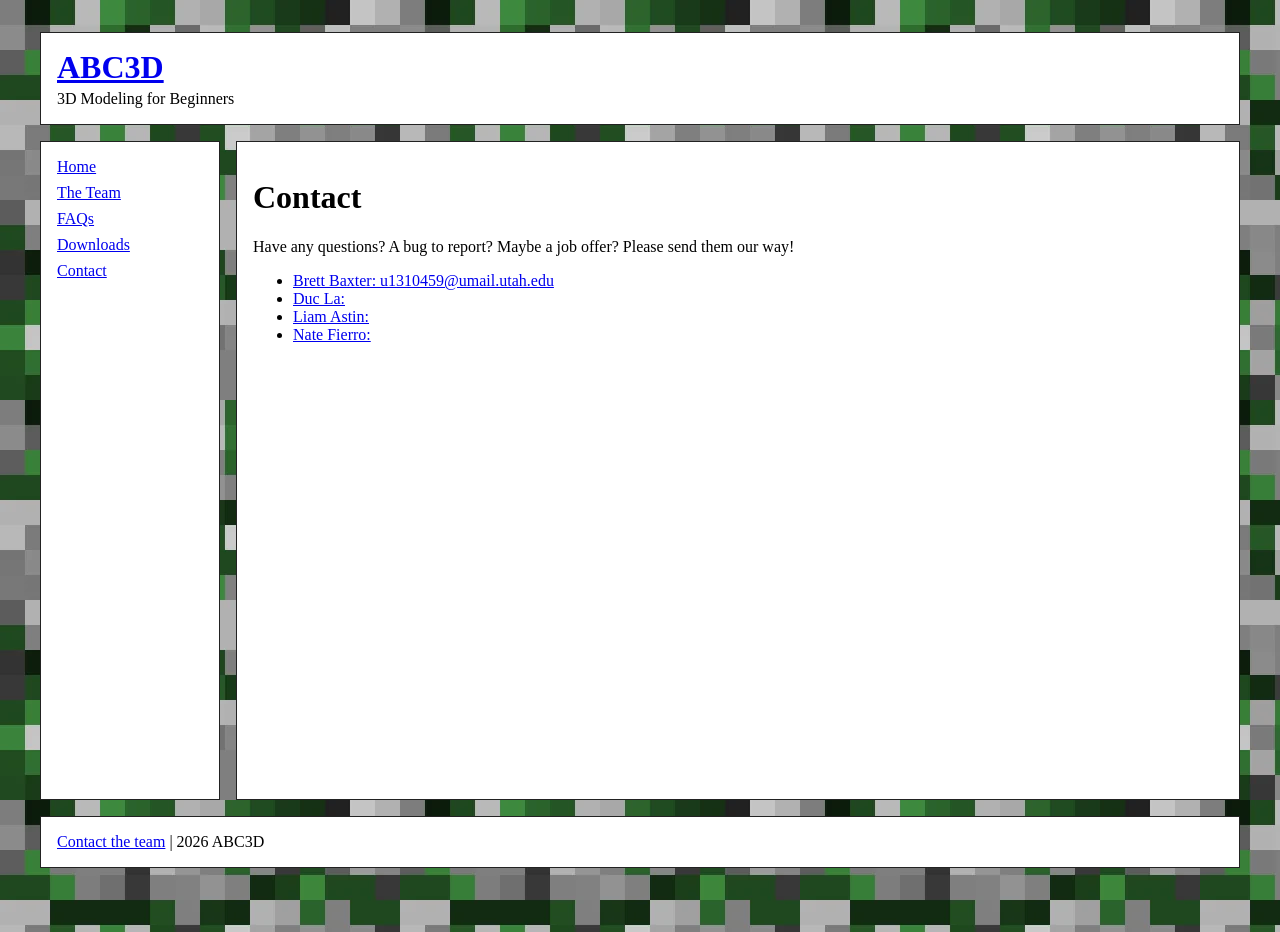
==== contact.html @ afe73697 "initial commit." ====
<!doctype html>
<html lang="en">
  <head>
    <meta charset="UTF-8" />
    <meta name="viewport" content="width=device-width, initial-scale=1.0" />
    <title>Contact - ABC3D</title>
    <link rel="stylesheet" href="style.css" />
  </head>
  <body>
    <div class="site-layout">
      <header class="site-header"><a href="index.html" class="site-title">ABC3D</a><p>3D Modeling for Beginners</p></header>
      <aside class="site-sidebar"><nav aria-label="Main navigation"><ul><li><a href="index.html">Home</a></li><li><a href="team.html">The Team</a></li><li><a href="faqs.html">FAQs</a></li><li><a href="downloads.html">Downloads</a></li><li><a href="contact.html">Contact</a></li></ul></nav></aside>
      <main class="site-content">
        <h1>Contact</h1>
        <p>Have any questions? A bug to report? Maybe a job offer? Please send them our way!</p>
        <ul>
          <li><a href="mailto:u1310459@umail.utah.edu">Brett Baxter: u1310459@umail.utah.edu</a></li>
          <li><a href="mailto:">Duc La: </a></li>
          <li><a href="mailto:">Liam Astin: </a></li>
          <li><a href="mailto:">Nate Fierro: </a></li>
        </ul>
      </main>
      <footer class="site-footer"><p><a href="contact.html">Contact the team</a> | 2026 ABC3D</p></footer>
    </div>
  </body>
</html>
---- style.css ----
/* Structural styles only. Add your own colors, fonts, images, and decoration. */

* {
  box-sizing: border-box;
}

body {
  margin: 0;
  min-height: 100vh;
  background-color: #d3d3d3;
  background-image: url("resources/background.png");
  background-repeat: repeat;
  /*background-size: 128px 128px; */
}

.site-layout {
  display: grid;
  grid-template-columns: 180px minmax(0, 1fr);
  grid-template-rows: auto 1fr auto;
  gap: 1rem;
  width: min(1200px, calc(100% - 2rem));
  min-height: calc(100vh - 4rem);
  margin: 2rem auto;
}

.site-header {
  grid-column: 1 / -1;
  padding: 1rem;
  background: #fff;
  border: 1px solid #222;
}

.site-title {
  display: inline-block;
  font-size: 2rem;
  font-weight: bold;
}

.site-header p {
  margin: 0.25rem 0 0;
}

.site-sidebar {
  grid-column: 1;
  grid-row: 2;
  padding: 1rem;
  background: #fff;
  border: 1px solid #222;
}

.site-sidebar ul {
  margin: 0;
  padding: 0;
  list-style: none;
}

.site-sidebar li + li {
  margin-top: 0.5rem;
}

.site-content {
  grid-column: 2;
  grid-row: 2;
  min-width: 0;
  padding: 1rem;
  background: #fff;
  border: 1px solid #222;
}

.page-section + .page-section {
  margin-top: 2rem;
}

.releases-table {
  width: 100%;
  border-collapse: collapse;
  margin-top: 1rem;
}

.releases-table caption {
  margin-bottom: 0.5rem;
  text-align: left;
}

.releases-table th,
.releases-table td {
  border: 1px solid currentColor;
  padding: 0.5rem;
  text-align: left;
  vertical-align: top;
}

.team-grid {
  display: grid;
  grid-template-columns: repeat(auto-fit, minmax(220px, 1fr));
  gap: 1rem;
  margin-top: 1.5rem;
}

.team-member {
  display: flex;
  flex-direction: column;
  min-width: 0;
  padding: 1rem;
  border: 1px solid currentColor;
}

.team-photo {
  width: 100%;
  aspect-ratio: 1 / 1;
  margin: 0 0 1rem;
  overflow: hidden;
}

.team-photo img {
  display: block;
  width: 100%;
  height: 100%;
  object-fit: cover;
}

.team-member-info h3 {
  margin: 0;
}

.team-role {
  margin: 0.25rem 0 1rem;
  font-style: italic;
}

.site-footer {
  grid-column: 1 / -1;
  padding: 1rem;
  background: #fff;
  border: 1px solid #222;
}

.site-footer p {
  margin: 0;
}

@media (max-width: 640px) {
  .site-layout {
    display: block;
    width: calc(100% - 1rem);
    min-height: calc(100vh - 1rem);
    margin: 0.5rem auto;
  }

  .site-header,
  .site-sidebar,
  .site-content,
  .site-footer {
    margin-bottom: 1rem;
  }

  .site-sidebar,
  .site-content,
  .site-footer {
    padding: 1rem;
  }

  .site-sidebar li {
    display: inline-block;
    margin: 0 1rem 0.5rem 0;
  }

  .site-sidebar li + li {
    margin-top: 0;
  }
}
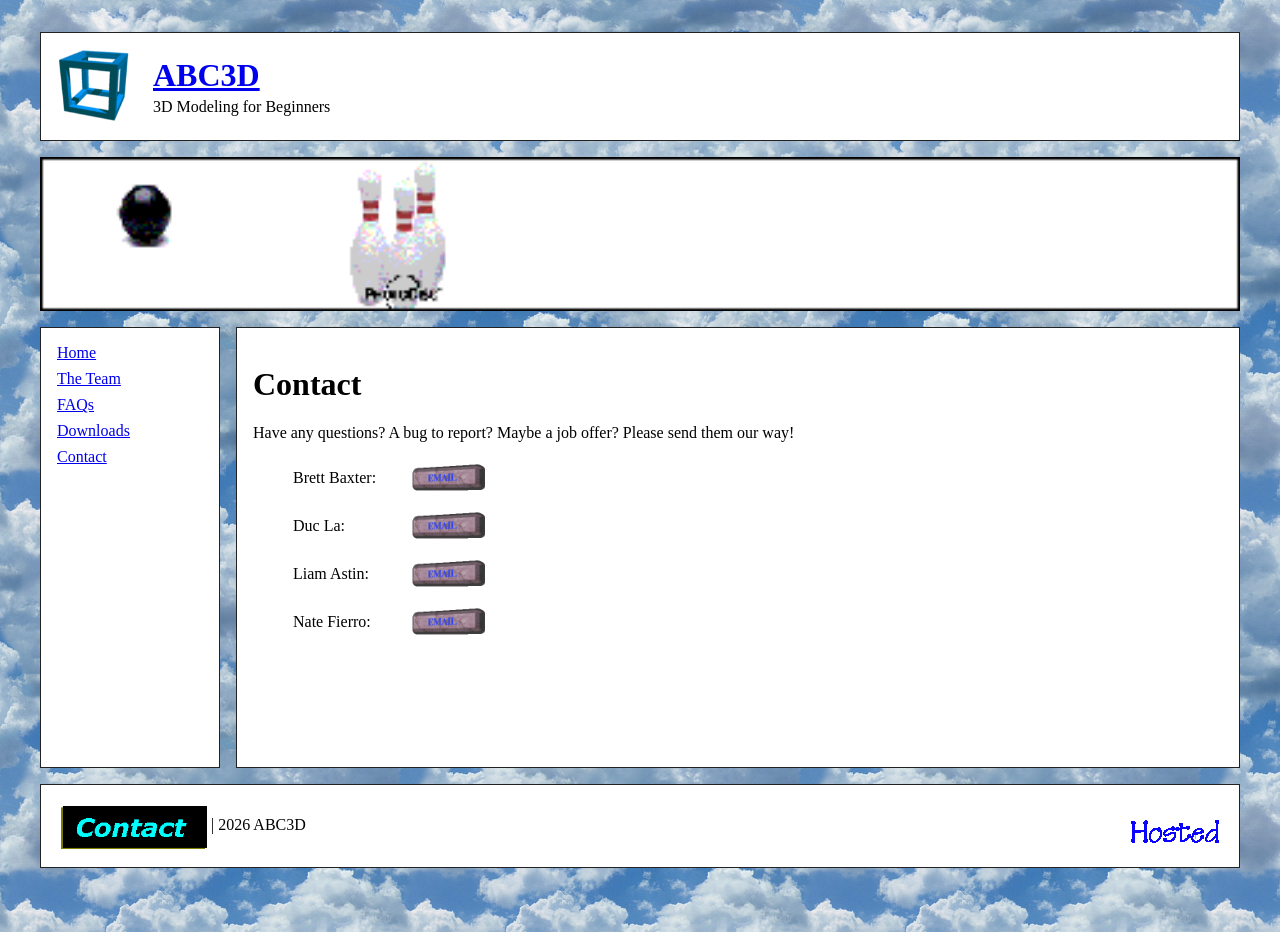
==== commit 3f586c0e: "Added gifs and style." ====
--- a/contact.html
+++ b/contact.html
@@ -8,19 +8,32 @@
   </head>
   <body>
     <div class="site-layout">
-      <header class="site-header"><a href="index.html" class="site-title">ABC3D</a><p>3D Modeling for Beginners</p></header>
+      <header class="site-header"><img class="header-cube" src="resources/3dcube.gif" alt="3D cube" /><div><a href="index.html" class="site-title">ABC3D</a><p>3D Modeling for Beginners</p></div></header>
+      <div class="ad-banner"><img src="resources/ad2.gif" alt="Advertisement" /></div>
       <aside class="site-sidebar"><nav aria-label="Main navigation"><ul><li><a href="index.html">Home</a></li><li><a href="team.html">The Team</a></li><li><a href="faqs.html">FAQs</a></li><li><a href="downloads.html">Downloads</a></li><li><a href="contact.html">Contact</a></li></ul></nav></aside>
       <main class="site-content">
         <h1>Contact</h1>
         <p>Have any questions? A bug to report? Maybe a job offer? Please send them our way!</p>
-        <ul>
-          <li><a href="mailto:u1310459@umail.utah.edu">Brett Baxter: u1310459@umail.utah.edu</a></li>
-          <li><a href="mailto:">Duc La: </a></li>
-          <li><a href="mailto:">Liam Astin: </a></li>
-          <li><a href="mailto:">Nate Fierro: </a></li>
+        <ul class="contact-list">
+          <li>
+            <span>Brett Baxter:</span>
+            <a href="mailto:u1310459@umail.utah.edu"><img src="resources/email1.gif" alt="Email Brett Baxter" /></a>
+          </li>
+          <li>
+            <span>Duc La:</span>
+            <a href="mailto:"><img src="resources/email1.gif" alt="Email Duc La" /></a>
+          </li>
+          <li>
+            <span>Liam Astin:</span>
+            <a href="mailto:"><img src="resources/email1.gif" alt="Email Liam Astin" /></a>
+          </li>
+          <li>
+            <span>Nate Fierro:</span>
+            <a href="mailto:"><img src="resources/email1.gif" alt="Email Nate Fierro" /></a>
+          </li>
         </ul>
       </main>
-      <footer class="site-footer"><p><a href="contact.html">Contact the team</a> | 2026 ABC3D</p></footer>
+      <footer class="site-footer"><p><a href="contact.html"><img class="contact-footer-image" src="resources/contact.gif" alt="Contact the team" /></a> | 2026 ABC3D</p><img class="geocities-footer-image" src="resources/geocities.gif" alt="GeoCities" /></footer>
     </div>
   </body>
 </html>
--- a/style.css
+++ b/style.css
@@ -8,7 +8,7 @@
   margin: 0;
   min-height: 100vh;
   background-color: #d3d3d3;
-  background-image: url("resources/background.png");
+  background-image: url("resources/background2.jpg");
   background-repeat: repeat;
   /*background-size: 128px 128px; */
 }
@@ -16,7 +16,7 @@
 .site-layout {
   display: grid;
   grid-template-columns: 180px minmax(0, 1fr);
-  grid-template-rows: auto 1fr auto;
+  grid-template-rows: auto auto 1fr auto;
   gap: 1rem;
   width: min(1200px, calc(100% - 2rem));
   min-height: calc(100vh - 4rem);
@@ -25,9 +25,18 @@
 
 .site-header {
   grid-column: 1 / -1;
-  padding: 1rem;
-  background: #fff;
-  border: 1px solid #222;
+  display: flex;
+  align-items: center;
+  gap: 1rem;
+  padding: 1rem;
+  background: #fff;
+  border: 1px solid #222;
+}
+
+.header-cube {
+  width: 80px;
+  height: auto;
+  flex: 0 0 auto;
 }
 
 .site-title {
@@ -40,9 +49,22 @@
   margin: 0.25rem 0 0;
 }
 
+.ad-banner {
+  grid-column: 1 / -1;
+  display: flex;
+  justify-content: center;
+  align-items: center;
+}
+
+.ad-banner img {
+  display: block;
+  width: 100%;
+  height: auto;
+}
+
 .site-sidebar {
   grid-column: 1;
-  grid-row: 2;
+  grid-row: 3;
   padding: 1rem;
   background: #fff;
   border: 1px solid #222;
@@ -60,15 +82,80 @@
 
 .site-content {
   grid-column: 2;
-  grid-row: 2;
+  grid-row: 3;
   min-width: 0;
   padding: 1rem;
   background: #fff;
   border: 1px solid #222;
+}
+
+.contact-list li {
+  display: flex;
+  align-items: center;
+  gap: 0.75rem;
+  margin-bottom: 0.5rem;
+}
+
+.contact-list span {
+  display: inline-block;
+  width: 100px;
+}
+
+.contact-list img {
+  display: block;
+  width: 80px;
+  max-width: 100%;
+  height: auto;
+}
+
+.downloads-title {
+  display: flex;
+  align-items: center;
+  gap: 0.75rem;
+}
+
+.downloads-title img {
+  width: 140px;
+  height: auto;
+}
+
+.platform-notice {
+  display: flex;
+  align-items: center;
+  justify-content: center;
+  gap: 0.75rem;
+  margin: 0.5rem auto 1rem;
+  padding: 0.75rem;
+  border: 1px solid currentColor;
+  text-align: center;
+}
+
+.platform-notice > img {
+  width: 40px;
+  height: auto;
+}
+
+.platform-notice-copy p {
+  margin: 0.25rem 0;
 }
 
 .page-section + .page-section {
   margin-top: 2rem;
+}
+
+.page-section h2 img {
+  display: inline-block;
+  width: 30px;
+  height: auto;
+  vertical-align: middle;
+}
+
+.construction-image {
+  display: block;
+  width: calc(100% - 1rem);
+  max-width: none;
+  height: auto;
+  margin: 1rem 0.5rem 0;
 }
 
 .releases-table {
@@ -130,6 +217,11 @@
 
 .site-footer {
   grid-column: 1 / -1;
+  display: flex;
+  align-items: center;
+  justify-content: space-between;
+  flex-wrap: wrap;
+  gap: 1rem;
   padding: 1rem;
   background: #fff;
   border: 1px solid #222;
@@ -137,6 +229,18 @@
 
 .site-footer p {
   margin: 0;
+}
+
+.contact-footer-image {
+  width: 150px;
+  height: auto;
+  vertical-align: middle;
+}
+
+.geocities-footer-image {
+  width: 100px;
+  height: auto;
+  margin-left: auto;
 }
 
 @media (max-width: 640px) {
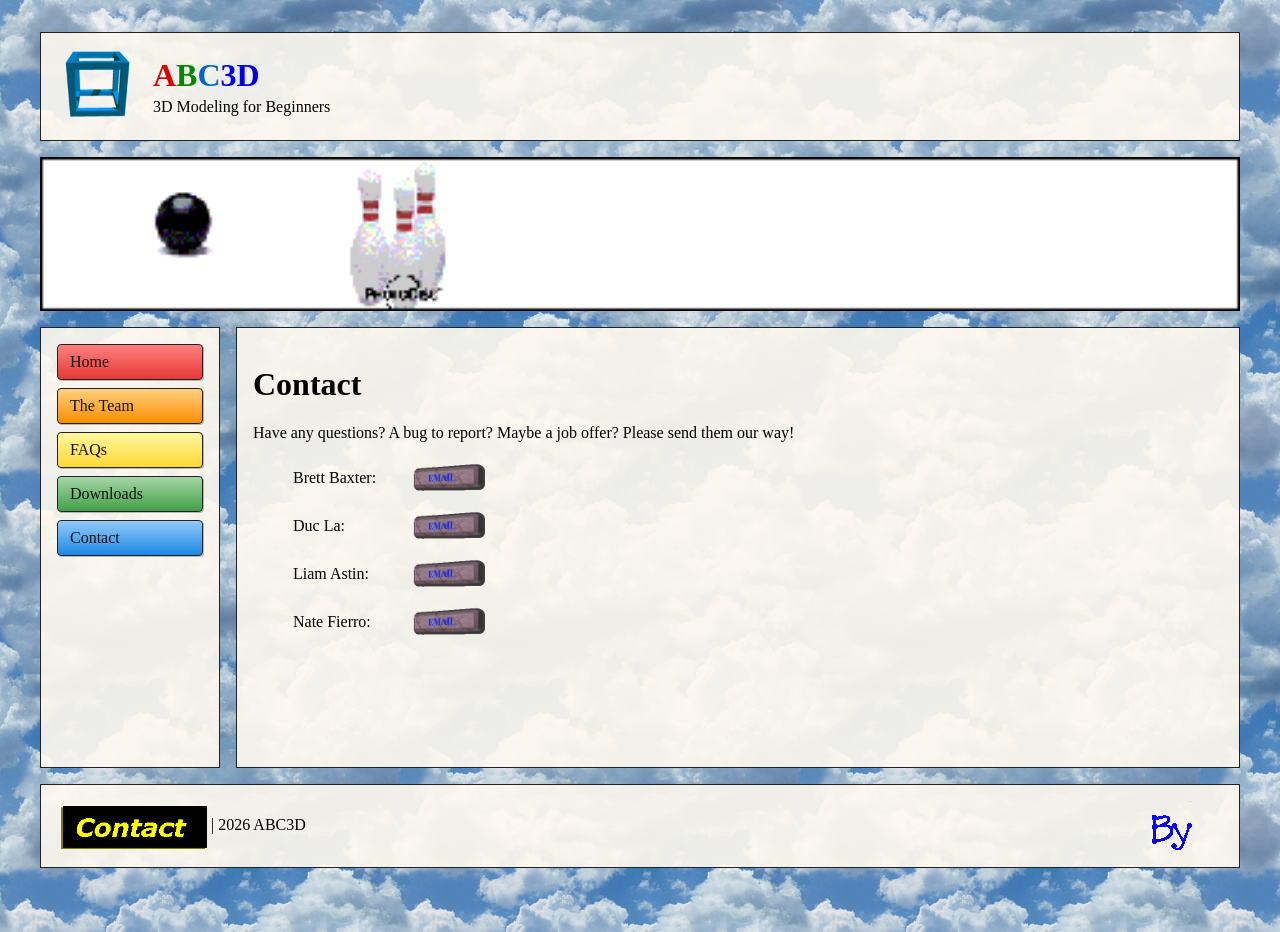
==== commit 10ccbbbe: "Finished for now." ====
--- a/contact.html
+++ b/contact.html
@@ -8,7 +8,7 @@
   </head>
   <body>
     <div class="site-layout">
-      <header class="site-header"><img class="header-cube" src="resources/3dcube.gif" alt="3D cube" /><div><a href="index.html" class="site-title">ABC3D</a><p>3D Modeling for Beginners</p></div></header>
+      <header class="site-header"><img class="header-cube" src="resources/3dcube.gif" alt="3D cube" /><div><a href="index.html" class="site-title"><span class="title-a">A</span><span class="title-b">B</span><span class="title-c">C</span>3D</a><p>3D Modeling for Beginners</p></div></header>
       <div class="ad-banner"><img src="resources/ad2.gif" alt="Advertisement" /></div>
       <aside class="site-sidebar"><nav aria-label="Main navigation"><ul><li><a href="index.html">Home</a></li><li><a href="team.html">The Team</a></li><li><a href="faqs.html">FAQs</a></li><li><a href="downloads.html">Downloads</a></li><li><a href="contact.html">Contact</a></li></ul></nav></aside>
       <main class="site-content">
--- a/style.css
+++ b/style.css
@@ -7,6 +7,7 @@
 body {
   margin: 0;
   min-height: 100vh;
+  font-family: "Comic Sans MS", "Comic Sans", cursive;
   background-color: #d3d3d3;
   background-image: url("resources/background2.jpg");
   background-repeat: repeat;
@@ -29,7 +30,7 @@
   align-items: center;
   gap: 1rem;
   padding: 1rem;
-  background: #fff;
+  background: rgba(255, 250, 240, 0.9);
   border: 1px solid #222;
 }
 
@@ -43,6 +44,19 @@
   display: inline-block;
   font-size: 2rem;
   font-weight: bold;
+  text-decoration: none;
+}
+
+.title-a {
+  color: #d00;
+}
+
+.title-b {
+  color: #080;
+}
+
+.title-c {
+  color: #06c;
 }
 
 .site-header p {
@@ -66,7 +80,7 @@
   grid-column: 1;
   grid-row: 3;
   padding: 1rem;
-  background: #fff;
+  background: rgba(255, 250, 240, 0.9);
   border: 1px solid #222;
 }
 
@@ -76,6 +90,41 @@
   list-style: none;
 }
 
+.site-sidebar a {
+  display: block;
+  padding: 0.5rem 0.75rem;
+  color: #111;
+  text-decoration: none;
+  border: 1px solid #222;
+  border-radius: 0.25rem;
+  box-shadow: 1px 1px 0 rgba(0, 0, 0, 0.25);
+}
+
+.site-sidebar li:nth-child(1) a {
+  background: linear-gradient(#ff8080, #e53935);
+}
+
+.site-sidebar li:nth-child(2) a {
+  background: linear-gradient(#ffd180, #fb8c00);
+}
+
+.site-sidebar li:nth-child(3) a {
+  background: linear-gradient(#fff59d, #fdd835);
+}
+
+.site-sidebar li:nth-child(4) a {
+  background: linear-gradient(#a5d6a7, #43a047);
+}
+
+.site-sidebar li:nth-child(5) a {
+  background: linear-gradient(#90caf9, #1e88e5);
+}
+
+.site-sidebar a:hover,
+.site-sidebar a:focus-visible {
+  filter: brightness(1.08);
+}
+
 .site-sidebar li + li {
   margin-top: 0.5rem;
 }
@@ -85,7 +134,7 @@
   grid-row: 3;
   min-width: 0;
   padding: 1rem;
-  background: #fff;
+  background: rgba(255, 250, 240, 0.9);
   border: 1px solid #222;
 }
 
@@ -124,6 +173,8 @@
   align-items: center;
   justify-content: center;
   gap: 0.75rem;
+  width: fit-content;
+  max-width: 100%;
   margin: 0.5rem auto 1rem;
   padding: 0.75rem;
   border: 1px solid currentColor;
@@ -223,7 +274,7 @@
   flex-wrap: wrap;
   gap: 1rem;
   padding: 1rem;
-  background: #fff;
+  background: rgba(255, 250, 240, 0.9);
   border: 1px solid #222;
 }
 
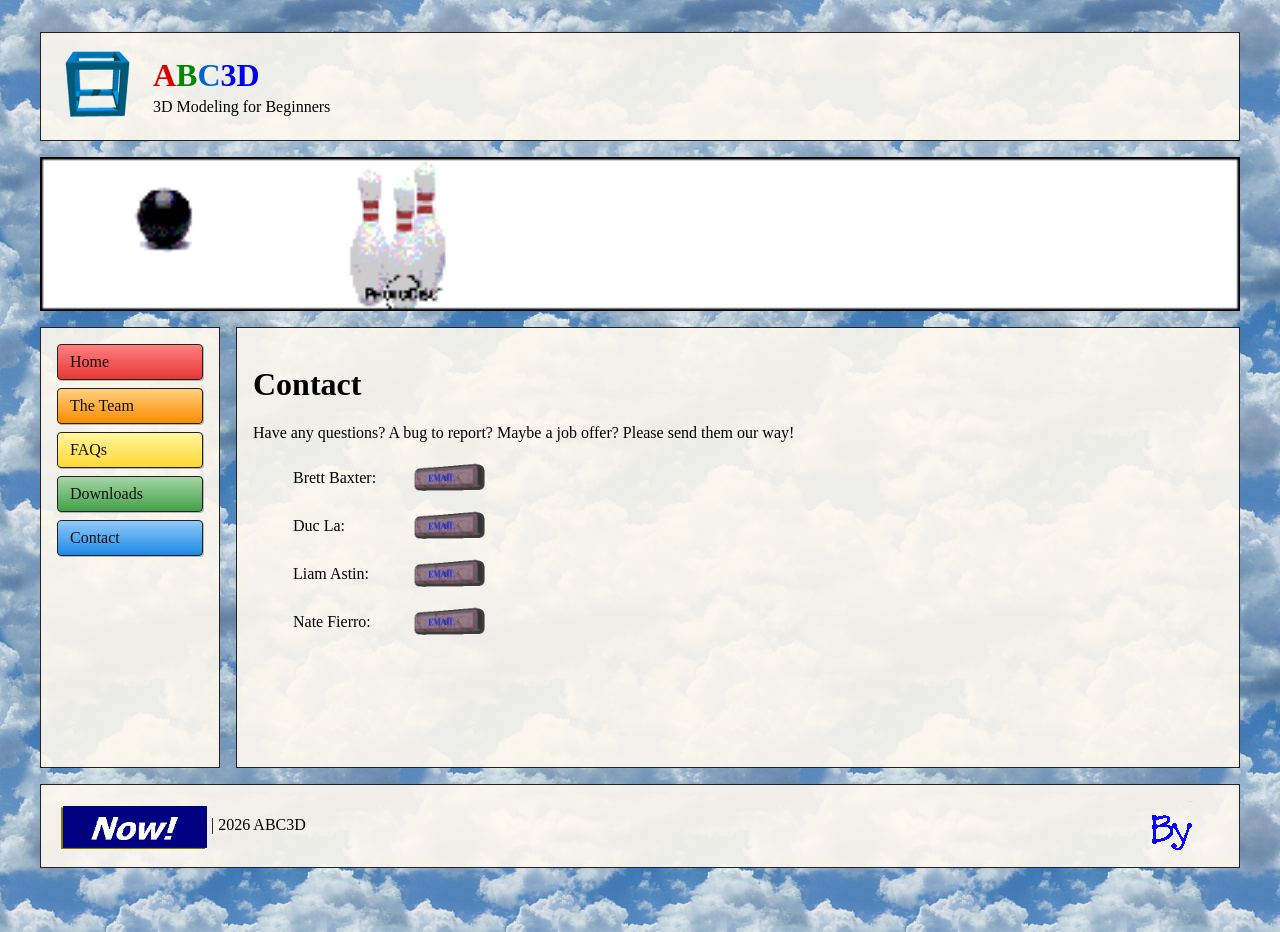
==== commit 0b4c23cc: "Updated emails, team bios." ====
--- a/contact.html
+++ b/contact.html
@@ -21,15 +21,15 @@
           </li>
           <li>
             <span>Duc La:</span>
-            <a href="mailto:"><img src="resources/email1.gif" alt="Email Duc La" /></a>
+            <a href="mailto:ducla9762@gmail.com"><img src="resources/email1.gif" alt="Email Duc La" /></a>
           </li>
           <li>
             <span>Liam Astin:</span>
-            <a href="mailto:"><img src="resources/email1.gif" alt="Email Liam Astin" /></a>
+            <a href="mailto:liam8684@gmail.com"><img src="resources/email1.gif" alt="Email Liam Astin" /></a>
           </li>
           <li>
             <span>Nate Fierro:</span>
-            <a href="mailto:"><img src="resources/email1.gif" alt="Email Nate Fierro" /></a>
+            <a href="mailto:u1455594@gcloud.utah.edu"><img src="resources/email1.gif" alt="Email Nate Fierro" /></a>
           </li>
         </ul>
       </main>
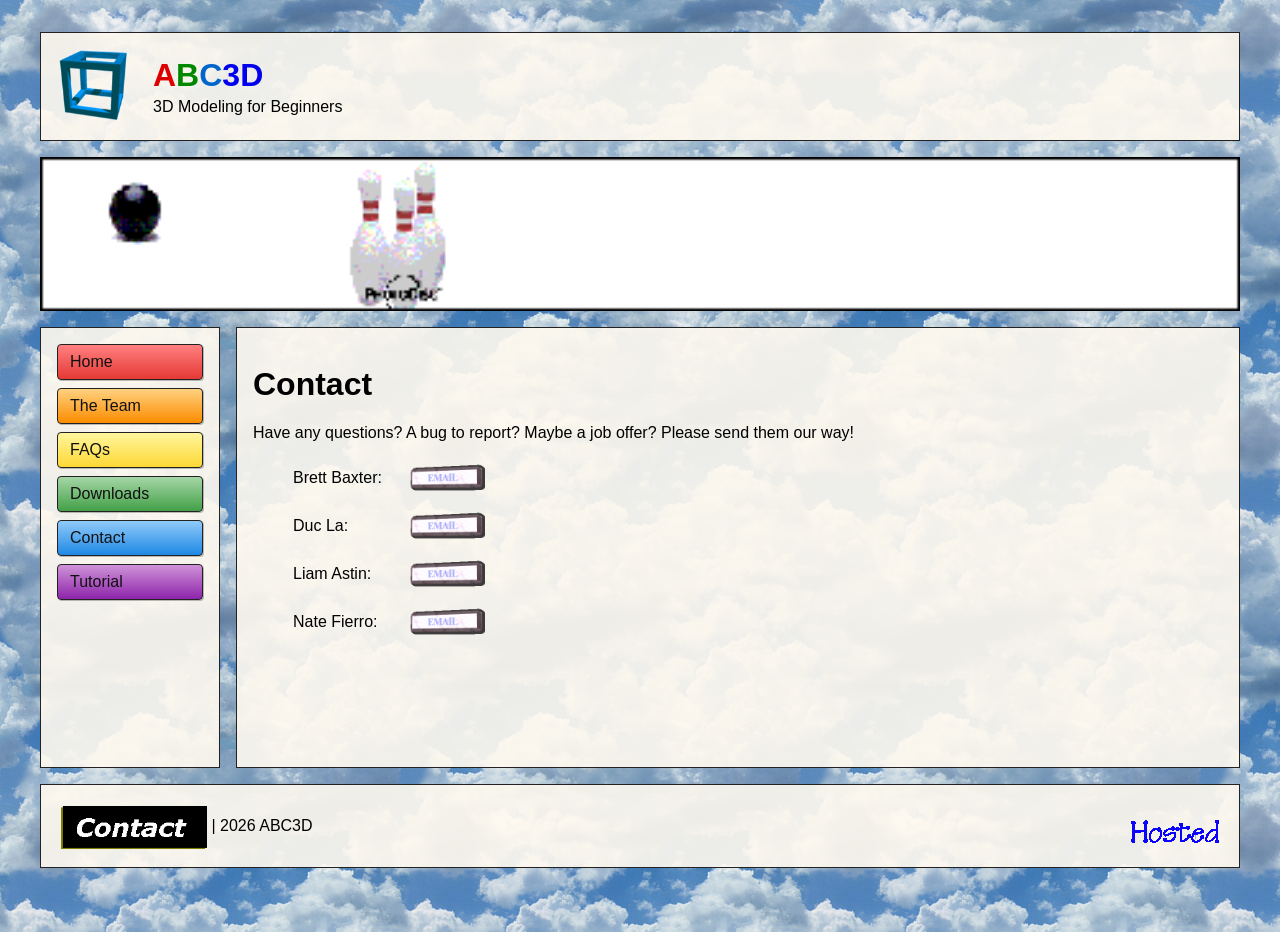
==== commit 2fc25051: "Added final release download link, tutorial under construction page." ====
--- a/contact.html
+++ b/contact.html
@@ -10,7 +10,7 @@
     <div class="site-layout">
       <header class="site-header"><img class="header-cube" src="resources/3dcube.gif" alt="3D cube" /><div><a href="index.html" class="site-title"><span class="title-a">A</span><span class="title-b">B</span><span class="title-c">C</span>3D</a><p>3D Modeling for Beginners</p></div></header>
       <div class="ad-banner"><img src="resources/ad2.gif" alt="Advertisement" /></div>
-      <aside class="site-sidebar"><nav aria-label="Main navigation"><ul><li><a href="index.html">Home</a></li><li><a href="team.html">The Team</a></li><li><a href="faqs.html">FAQs</a></li><li><a href="downloads.html">Downloads</a></li><li><a href="contact.html">Contact</a></li></ul></nav></aside>
+      <aside class="site-sidebar"><nav aria-label="Main navigation"><ul><li><a href="index.html">Home</a></li><li><a href="team.html">The Team</a></li><li><a href="faqs.html">FAQs</a></li><li><a href="downloads.html">Downloads</a></li><li><a href="contact.html">Contact</a></li><li><a href="tutorial.html">Tutorial</a></li></ul></nav></aside>
       <main class="site-content">
         <h1>Contact</h1>
         <p>Have any questions? A bug to report? Maybe a job offer? Please send them our way!</p>
--- a/style.css
+++ b/style.css
@@ -7,7 +7,7 @@
 body {
   margin: 0;
   min-height: 100vh;
-  font-family: "Comic Sans MS", "Comic Sans", cursive;
+  font-family: "Comic Sans MS", "Comic Sans", Arial, sans-serif;
   background-color: #d3d3d3;
   background-image: url("resources/background2.jpg");
   background-repeat: repeat;
@@ -120,6 +120,10 @@
   background: linear-gradient(#90caf9, #1e88e5);
 }
 
+.site-sidebar li:nth-child(6) a {
+  background: linear-gradient(#ce93d8, #8e24aa);
+}
+
 .site-sidebar a:hover,
 .site-sidebar a:focus-visible {
   filter: brightness(1.08);
@@ -194,7 +198,8 @@
   margin-top: 2rem;
 }
 
-.page-section h2 img {
+.page-section h2 img,
+.page-section h3 img {
   display: inline-block;
   width: 30px;
   height: auto;
@@ -213,6 +218,11 @@
   width: 100%;
   border-collapse: collapse;
   margin-top: 1rem;
+}
+
+.table-scroll {
+  max-width: 100%;
+  overflow-x: auto;
 }
 
 .releases-table caption {
@@ -261,6 +271,11 @@
   margin: 0;
 }
 
+.team-contact-link {
+  display: inline-block;
+  margin-top: 0.5rem;
+}
+
 .team-role {
   margin: 0.25rem 0 1rem;
   font-style: italic;
@@ -294,7 +309,7 @@
   margin-left: auto;
 }
 
-@media (max-width: 640px) {
+@media (max-width: 768px) {
   .site-layout {
     display: block;
     width: calc(100% - 1rem);
@@ -309,6 +324,18 @@
     margin-bottom: 1rem;
   }
 
+  .site-header {
+    flex-wrap: wrap;
+  }
+
+  .downloads-title {
+    flex-wrap: wrap;
+  }
+
+  .platform-notice {
+    flex-wrap: wrap;
+  }
+
   .site-sidebar,
   .site-content,
   .site-footer {
@@ -316,11 +343,31 @@
   }
 
   .site-sidebar li {
-    display: inline-block;
-    margin: 0 1rem 0.5rem 0;
+    display: block;
+    margin: 0;
   }
 
   .site-sidebar li + li {
-    margin-top: 0;
-  }
-}
+    margin-top: 0.5rem;
+  }
+
+  .site-sidebar a {
+    display: flex;
+    align-items: center;
+    min-height: 44px;
+  }
+
+  .contact-list li {
+    flex-wrap: wrap;
+  }
+}
+
+@media (max-width: 420px) {
+  .contact-footer-image {
+    width: 110px;
+  }
+
+  .geocities-footer-image {
+    width: 80px;
+  }
+}
